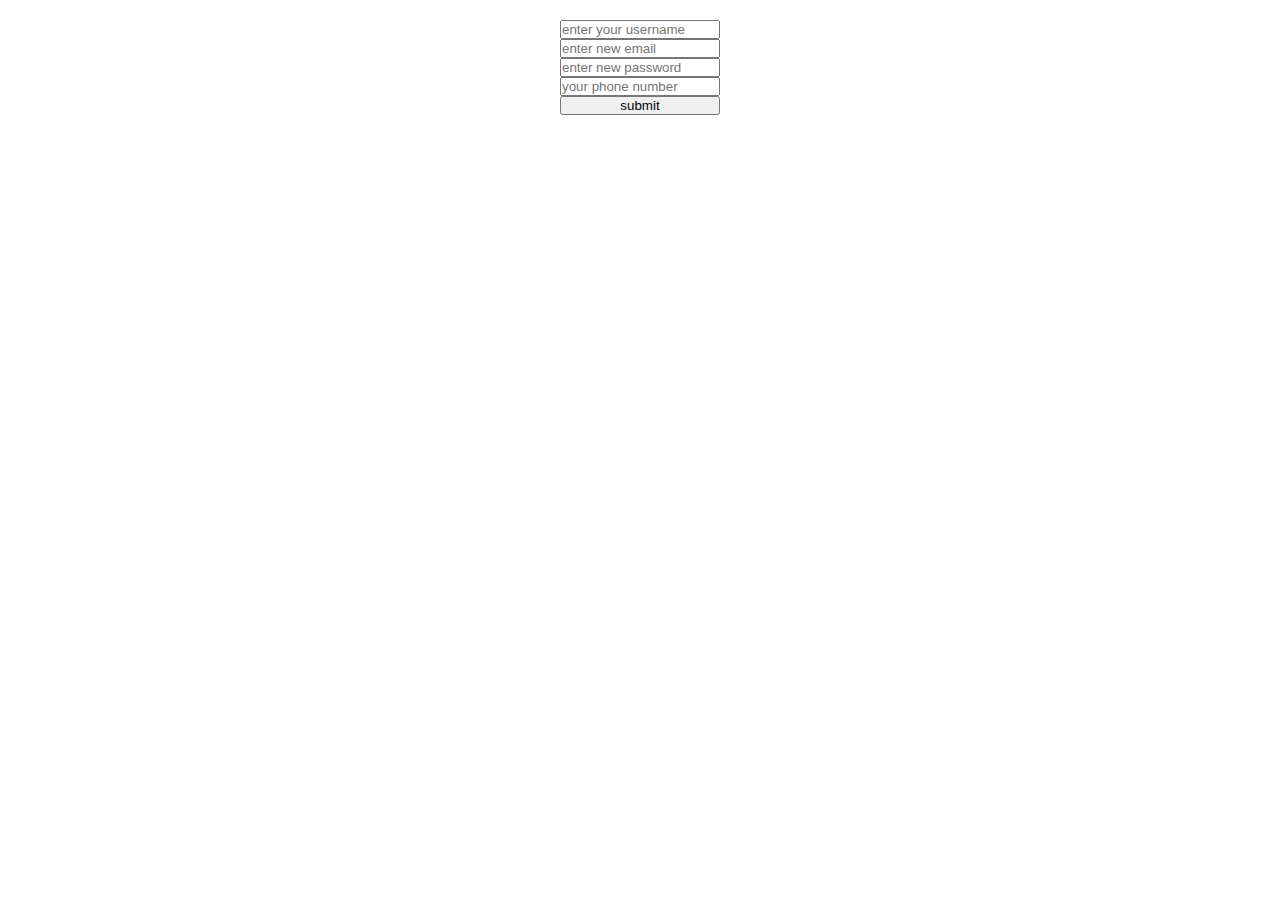
==== pages/signup.html @ b759cb3c "local" ====
<!DOCTYPE html>
<html lang="en">
<head>
    <meta charset="UTF-8">
    <meta http-equiv="X-UA-Compatible" content="IE=edge">
    <meta name="viewport" content="width=device-width, initial-scale=1.0">
    <title>sign up</title>
    <link rel="stylesheet" href="../style/style.css">
</head>
<body>
    <form class="login" id="signup">
        <input type="text" placeholder="enter your username">
        <input type="email" placeholder="enter new email" required>
        <input type="password" placeholder="enter new password" required>
        
        <input type="tel" placeholder="your phone number">
        <button type="submit" >submit</button>


    </form>
    
    <script src="../main.js"></script>

</body>
</html>
---- style/style.css ----
* {
  padding: 0;
  margin: 0;
  box-sizing: border-box;
}

a {
  display: inline-block;
  text-decoration: none;
}

.login {
  display: flex;
  flex-direction: column;
  max-width: 200px;
  padding: 20px;
  margin: 0 auto;
}/*# sourceMappingURL=style.css.map */
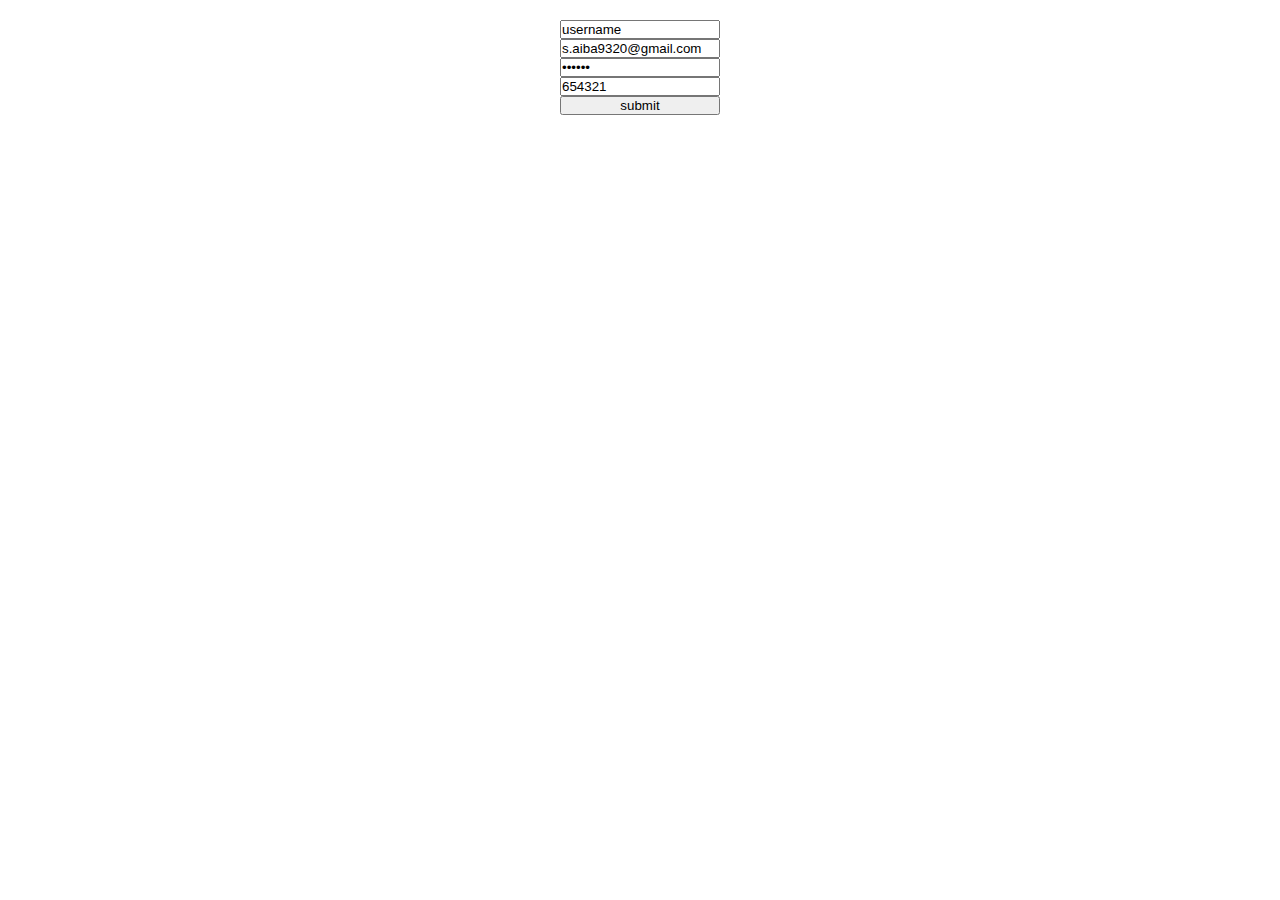
==== commit 327f0072: "signup" ====
--- a/pages/signup.html
+++ b/pages/signup.html
@@ -9,11 +9,11 @@
 </head>
 <body>
     <form class="login" id="signup">
-        <input type="text" placeholder="enter your username">
-        <input type="email" placeholder="enter new email" required>
-        <input type="password" placeholder="enter new password" required>
+        <input type="text" placeholder="enter your username" value="username">
+        <input type="email" placeholder="enter new email" value="s.aiba9320@gmail.com"  required>
+        <input type="password" placeholder="enter new password" value="654321" required>
         
-        <input type="tel" placeholder="your phone number">
+        <input type="tel" placeholder="your phone number" value="654321">
         <button type="submit" >submit</button>
 
 
